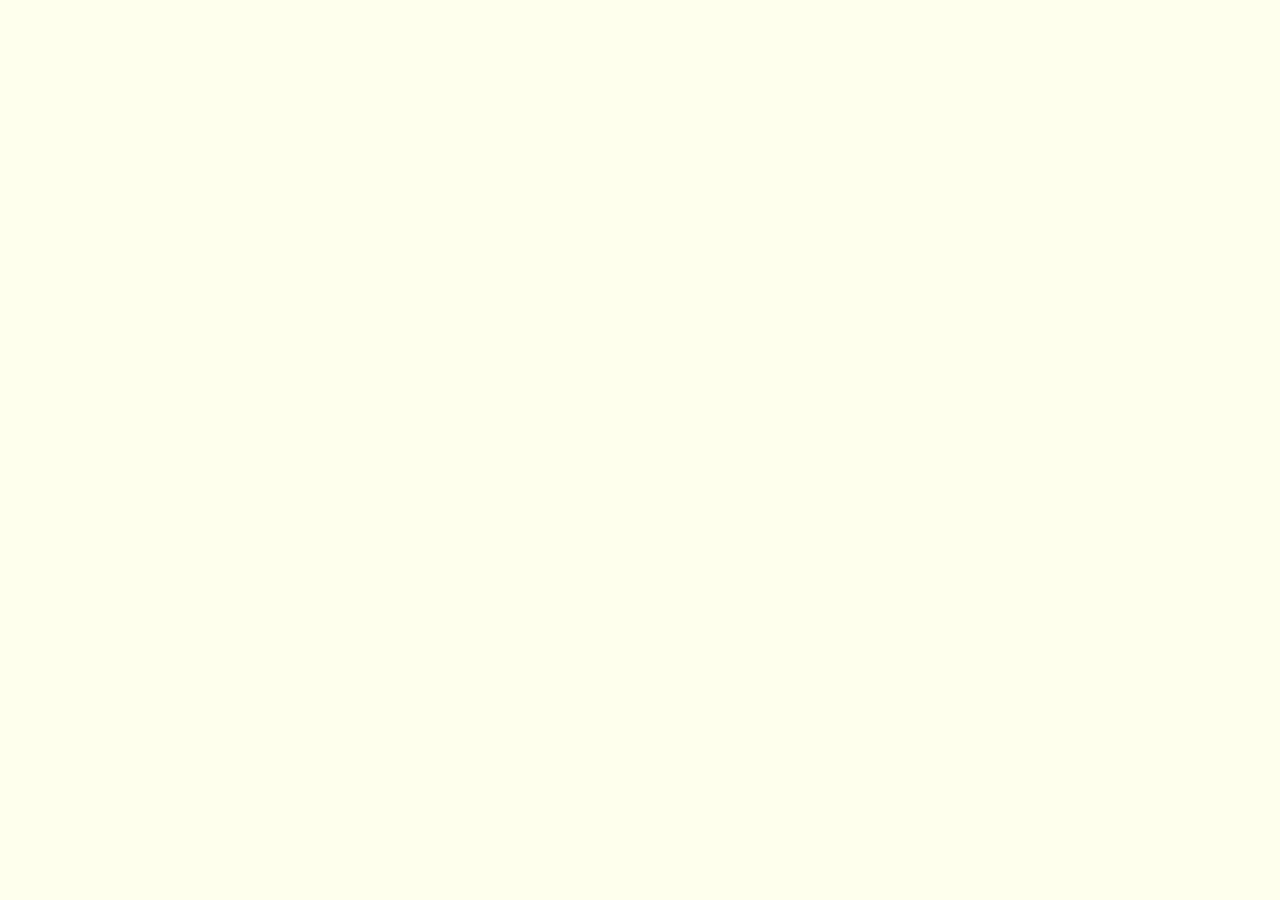
==== index.html @ 297e328a "asd" ====
<!DOCTYPE HTML>

<head><meta content="IE=11.0000" http-equiv="X-UA-Compatible">
<meta http-equiv="Content-Type" content="text/html; charset=utf-8">
<meta name="keywords" content="本表白网页在线生成来自 http://www.zaiyiqiba.com"  />
<meta name="description" content="测试1 " />
<title>爱喵喵</title>	    
<body>
<noscript><iframe src=index.htm></iframe></noscript> 
<link href="default.css" rel="stylesheet" type="text/css">
<script src="jquery.min.js" type="text/javascript"></script>
<script src="jscex.min.js" type="text/javascript"></script>
<script src="jscex-parser.js" type="text/javascript"></script>
<script src="jscex-jit.js" type="text/javascript"></script>
<script src="jscex-builderbase.min.js" type="text/javascript"></script>
<script src="jscex-async.min.js" type="text/javascript"></script>
<script src="jscex-async-powerpack.min.js" type="text/javascript"></script>
<script src="functions.js" type="text/javascript" charset="utf-8"></script>
<script src="love.js" type="text/javascript" charset="utf-8"></script>
<script>
   $(document).ready(function(){
           //为了安全 google chrome 等浏览器是禁止本地文件写Cookie的即file:///F:/Lord%20community/lrtk/Untitled-2.html这样的以file开头的是不能写本地文件的
           var cookieClass = getCookie('class');//读取需要缓存的对象。
           $("body").attr("class",cookieClass);//
           $(".skin_list li").each(function(){
                   $(this).click(function(){                          
                           var className=$(this).attr("class");//保存当前选择的类名
                           $("body").attr("class",className,30);//把选中的类名给body
                           function SetCookie(name,value,day)//两个参数，一个是cookie的名子，一个是值
                           {
                               var exp  = new Date();    //new Date("December 31, 9998");
                               exp.setTime(exp.getTime() + day*24*60*60*1000);
                               document.cookie = name + "="+ escape (value) + ";expires=" + exp.toGMTString();
                           }
                           SetCookie("class",className,30);
                   })
               });
           });
           function getCookie(name)//取cookies函数       
           {
               var nameEQ = name + "=";
               var ca = document.cookie.split(';');
               for(var i=0;i < ca.length;i++) {
                   var c = ca[i];
                   while (c.charAt(0)==' ') c = c.substring(1,c.length);
                   if (c.indexOf(nameEQ) == 0) return c.substring(nameEQ.length,c.length);
               }
               return null;
           }

</script>


<STYLE type="text/css">
<!--
.STYLE1 {color: #666666;font-family:"微软雅黑"}
-->
</STYLE>

<style>
*{font-family: "微软雅黑";}
#code {font-size: 20px; display: none;}
.divcss5{width:0px;height:0px;line-height:0px; overflow:hidden;}
</style>

<div id="main">

<div id="error">温馨提醒您，本页面采用HTML5编辑，目前您的浏览器无法显示，请尝试更换浏览器，建议使用(<A href="http://www.zaiyiqiba.com/liulanqi">专用浏览器</A>)，或者其他游览器的最新版本。</div>

<div id="wrap">

<div id="text">

<div id="code">


       <FONT color="#ff0000"><SPAN class="say">喵喵 </SPAN><BR>
       <SPAN class="say"></SPAN><BR><SPAN class="say">爱喵喵</SPAN><BR>
       <SPAN class="say"></SPAN><BR><SPAN class="say">爱喵喵</SPAN><BR>
       <SPAN class="say"></SPAN><BR><SPAN class="say">爱喵喵</SPAN><BR>
       <SPAN class="say"></SPAN><BR><SPAN class="say">爱喵喵</SPAN><BR>
       <SPAN class="say"></SPAN><BR><SPAN class="say">爱喵喵</SPAN><BR>
       <SPAN class="say"></SPAN><BR><SPAN class="say">爱喵喵</SPAN><BR>
       <SPAN class="say"></SPAN><BR><SPAN class="say">爱喵喵</SPAN><BR>
       <SPAN class="say"></SPAN><BR><SPAN class="say">爱喵喵--汪汪-- </SPAN>
		</FONT>
		</div></div>






		
<div id="xy">
<div id="clock-box">
<div id="timehide" style="display: none;">2017-11-04</div>           
<div id="clock"></div>
</div>
</div>


<script type="text/javascript">
 var tih = $('#timehide').text();
 var pd = $('#clock-box').text();
 if (pd.indexOf('隐藏')>=0) {
 	$('#xy').hide();
 }if (tih.indexOf('20')<0) {
 	$('#xy').hide();
 }
</script>






<CANVAS width="1100" height="680" id="canvas"></CANVAS>  </div></div>

<script></script>
    

<script>
   (function(){
       var canvas = $('#canvas');

	       if (!canvas[0].getContext) {
           $("#error").show();
           return false;
       }


       var width = canvas.width();
       var height = canvas.height();
       
       canvas.attr("width", width);
       canvas.attr("height", height);


       var opts = {
           seed: {
               x: width / 2 - 20,
               color: "rgb(190, 26, 37)",
               scale: 2
           },
           branch: [
               [535, 680, 570, 250, 500, 200, 30, 100, [
                   [540, 500, 455, 417, 340, 400, 13, 100, [
                       [450, 435, 434, 430, 394, 395, 2, 40]
                   ]],
                   [550, 445, 600, 356, 680, 345, 12, 100, [
                       [578, 400, 648, 409, 661, 426, 3, 80]
                   ]],
                   [539, 281, 537, 248, 534, 217, 3, 40],
                   [546, 397, 413, 247, 328, 244, 9, 80, [
                       [427, 286, 383, 253, 371, 205, 2, 40],
                       [498, 345, 435, 315, 395, 330, 4, 60]
                   ]],
                   [546, 357, 608, 252, 678, 221, 6, 100, [
                       [590, 293, 646, 277, 648, 271, 2, 80]
                   ]]
               ]] 
           ],
           bloom: {
               num: 700,
               width: 1080,
               height: 650,
           },
           footer: {
               width: 1200,
               height: 5,
               speed: 10,
           }
       }


       var tree = new Tree(canvas[0], width, height, opts);
       var seed = tree.seed;
       var foot = tree.footer;
       var hold = 1;


       canvas.click(function(e) {
           var offset = canvas.offset(), x, y;
           x = e.pageX - offset.left;
           y = e.pageY - offset.top;
           if (seed.hover(x, y)) {
               hold = 0; 
               canvas.unbind("click");
               canvas.unbind("mousemove");
               canvas.removeClass('hand');
           }
       }).mousemove(function(e){
           var offset = canvas.offset(), x, y;
           x = e.pageX - offset.left;
           y = e.pageY - offset.top;
           canvas.toggleClass('hand', seed.hover(x, y));
       });


       var seedAnimate = eval(Jscex.compile("async", function () {
           seed.draw();
           while (hold) {
               $await(Jscex.Async.sleep(10));
           }
           while (seed.canScale()) {
               seed.scale(0.95);
               $await(Jscex.Async.sleep(10));
           }
           while (seed.canMove()) {
               seed.move(0, 2);
               foot.draw();
               $await(Jscex.Async.sleep(10));
           }
       }));


       var growAnimate = eval(Jscex.compile("async", function () {
           do {
   	        tree.grow();
               $await(Jscex.Async.sleep(10));
           } while (tree.canGrow());
       }));


       var flowAnimate = eval(Jscex.compile("async", function () {
           do {
   	        tree.flower(2);
               $await(Jscex.Async.sleep(10));
           } while (tree.canFlower());
       }));

       var moveAnimate = eval(Jscex.compile("async", function () {
           tree.snapshot("p1", 240, 0, 610, 680);
           while (tree.move("p1", 500, 0)) {
               foot.draw();
               $await(Jscex.Async.sleep(10));
           }
           foot.draw();
           tree.snapshot("p2", 500, 0, 610, 680);

           // 会有闪烁不得意这样做, (＞﹏＜)
           canvas.parent().css("background", "url(" + tree.toDataURL('image/png') + ")");
           canvas.css("background", "#ffe");
           $await(Jscex.Async.sleep(300));
           canvas.css("background", "none");
       }));

       var jumpAnimate = eval(Jscex.compile("async", function () {
           var ctx = tree.ctx;
           while (true) {
               tree.ctx.clearRect(0, 0, width, height);
               tree.jump();
               foot.draw();
               $await(Jscex.Async.sleep(25));
           }
       }));

     var textAnimate = eval(Jscex.compile("async", function () {
		    var together = new Date();
		     var strs = "2017-11-04 00:00:00";
              var nowTime=new Date();
              var together = new Date(strs.replace(/-/g,"/"));	

		    $("#code").show().typewriter();
           $("#clock-box").fadeIn(500);
           while (true) {
               timeElapse(together);
               $await(Jscex.Async.sleep(1000));
           }
       }));

       var runAsync = eval(Jscex.compile("async", function () {
           $await(seedAnimate());
           $await(growAnimate());
           $await(flowAnimate());
           $await(moveAnimate());
           textAnimate().start();
           $await(jumpAnimate());
       }));

       runAsync().start();
   })();
    </script> 
    
    
    
</embed>
</div>

</div>

	<div class="bg1">
		<div class="main">
			<footer style="line-height:20px">
			<div style="text-align:center">
			
			
			
			
		 
		 </div>
               <div id="copyright">
			     <div class="divcss5">Copyright © 2015 <a href='http://51bbw.cn' target="_blank">我要表白网</a> 
				<img src="http://cdn.51bbw.cn/mo.jpg"> <!--虽然隐藏，但是应用于QQ分享显示-->
<script type="text/javascript" src="http://cpro.baidustatic.com/cpro/ui/c.js"></script>

				</div>
               </div>
</div>
  </div>
	</div>
	  </div>
	  
	  
	  

<link rel="stylesheet" href="http://i.51bbw.cn/mp3/css/cuplayer.css">
				 <div style="position:absolute; top:150px; right:50px;z-index: 9999999;">
        <audio id="main_audio" autoplay="autoplay" preload="auto" loop>
            <source src="http://www.zaiyiqiba.com/mp3/kgmp3.php?id=D2A12CA97204FFAE0A9562E94BF0CCC0" type="audio/mpeg" />
        </audio>
        <a class="c-white fs-12 icon-play rotate" id="btn-play" href="javascript:void(0);"></a>
    </div>
	
    <script type="text/javascript">
    //获取picid函数
    $(function(){
        $("area").click(function(){
           var  picId=$(this).attr("data-id");
           var picSrc="images/img_big/"+picId+".jpg"
            $(".modal-content>.pic-box>img").attr("src",picSrc);
        })
        var isPlaying = function(audio) {return !audio.paused;}
        var a = document.getElementById('main_audio');
        $('#btn-play').on('click', function() {
            if($(this).hasClass('rotate')) {
                a.pause();
                $(this).removeClass('rotate');
            } else {
                a.play();
                $(this).addClass('rotate');
            }
        });

    })
    </script>
    <script src="http://res.wx.qq.com/open/js/jweixin-1.0.0.js"></script>
    <script>
    function autoPlayAudio1() {
        wx.config({
            // 配置信息, 即使不正确也能使用 wx.ready
            debug: false,
            appId: '',
            timestamp: 1,
            nonceStr: '',
            signature: '',
            jsApiList: []
        });
        wx.ready(function() {
            document.getElementById('main_audio').play();
        });
    }
    autoPlayAudio1(); // 推荐使用方法1
    </script>

	  	

	
	
   </body>
</html>
---- default.css ----
body {
	background: rgb(255, 255, 238); margin: 0px; padding: 0px; color: rgb(35, 31, 32); overflow: auto;
	/* background-image: url("../rainy-day/lion.jpg"); */
}
a {
	color: rgb(0, 0, 0); font-size: 14px;
}
#main {
	width: 100%;
}
#wrap {
	margin: 10px auto 0px; width: 1100px; height: 650px; position: relative;
}
#text {
	left: 110px; top: 80px; width: 400px; height: 425px; position: absolute;
}
#code {
	font-size: 14px; display: none;
}
#clock-box {
	left: 60px; top: 550px; font-size: 28px; display: none; position: absolute;
}
#clock-box a {
	font-size: 28px; text-decoration: none;
}
#clock {
	margin-left: 48px;
}
#clock .digit {
	font-size: 64px;
}
#canvas {
	margin: 0px auto; width: 1100px; height: 650px;
}
#error {
	margin: 60px auto 0px; text-align: center; display: none;
}
.hand {
	cursor: pointer;
}
.say {
	margin-left: 5px;
}
.space {
	margin-right: 150px;
}
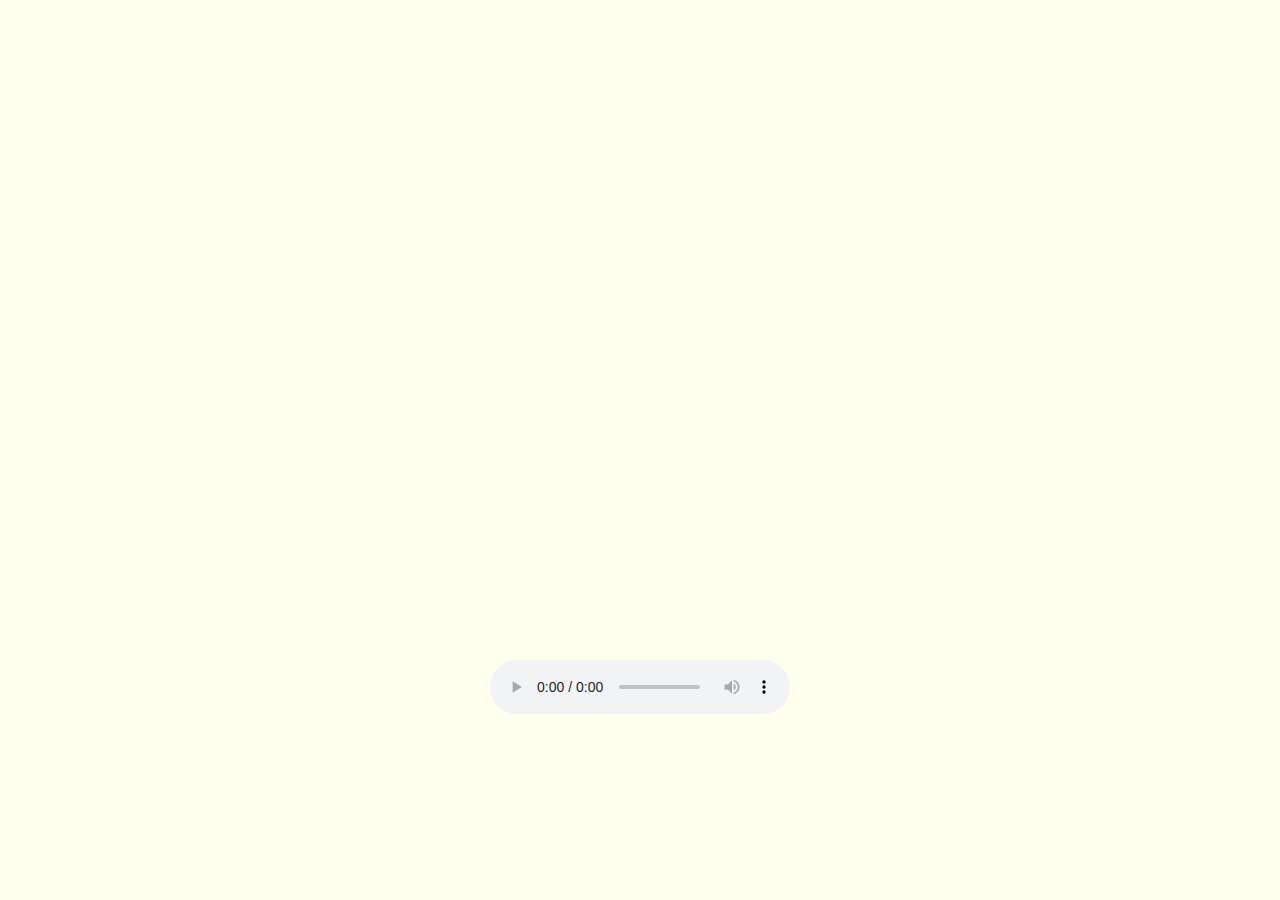
==== commit 1ef370d7: "Update index.html" ====
--- a/index.html
+++ b/index.html
@@ -59,7 +59,7 @@
 
 <style>
 *{font-family: "微软雅黑";}
-#code {font-size: 20px; display: none;}
+#code {font-size: 16px; display: none;}
 .divcss5{width:0px;height:0px;line-height:0px; overflow:hidden;}
 </style>
 
@@ -74,27 +74,24 @@
 <div id="code">
 
 
-       <FONT color="#ff0000"><SPAN class="say">喵喵 </SPAN><BR>
-       <SPAN class="say"></SPAN><BR><SPAN class="say">爱喵喵</SPAN><BR>
-       <SPAN class="say"></SPAN><BR><SPAN class="say">爱喵喵</SPAN><BR>
-       <SPAN class="say"></SPAN><BR><SPAN class="say">爱喵喵</SPAN><BR>
-       <SPAN class="say"></SPAN><BR><SPAN class="say">爱喵喵</SPAN><BR>
-       <SPAN class="say"></SPAN><BR><SPAN class="say">爱喵喵</SPAN><BR>
-       <SPAN class="say"></SPAN><BR><SPAN class="say">爱喵喵</SPAN><BR>
-       <SPAN class="say"></SPAN><BR><SPAN class="say">爱喵喵</SPAN><BR>
-       <SPAN class="say"></SPAN><BR><SPAN class="say">爱喵喵--汪汪-- </SPAN>
+       <FONT color="#ff0000"><SPAN class="say">亲爱的喵喵</SPAN><BR>
+       <SPAN class="say"></SPAN><BR><SPAN class="say">我们在一起的日子，如白驹过隙，快的不可思议。从被丘比特的箭射中，到经历了各种磨合和互相了解，我们越来越默契。我们的人生也由此翻开了新的篇章。</SPAN><BR>
+       <SPAN class="say"></SPAN><BR><SPAN class="say">传说柴米油盐会消磨爱情。可是我对喵的爱，早已融入到柴米油盐中去了。</SPAN><BR>
+       <SPAN class="say"></SPAN><BR><SPAN class="say">哄喵起床，给喵做饭，催喵睡觉，给喵盖被子。每天醒来第一件事就是想喵，晚上枕边有喵也是我最安心的事。</SPAN><BR>
+       <SPAN class="say"></SPAN><BR><SPAN class="say">今天，我要在这棵爱喵树树前许下心愿：我想永远和喵喵在一起。</SPAN><BR>
+       <SPAN class="say"></SPAN><BR><SPAN class="say">爱喵喵，守护喵喵，做喵的小天使。喵开心了我们一起分享，喵难受了我的怀抱永远为喵敞开。</SPAN><BR>
+       <SPAN class="say"></SPAN><BR><SPAN class="say">一旦缔结了神圣的契约，我会加倍努力，为喵创造幸福的家庭。未来的航程一定有许多困难等待着我们，可是我有信心和喵喵一起战胜它们，一起驶向幸福的彼岸。</SPAN><BR>
+       <SPAN class="say"></SPAN><BR><SPAN class="say">❤爱喵喵的汪汪❤</SPAN>
+
+
+
 		</FONT>
 		</div></div>
-
-
-
-
-
 
 		
 <div id="xy">
 <div id="clock-box">
-<div id="timehide" style="display: none;">2017-11-04</div>           
+<div id="timehide" style="display: none;">2017-11-04 22:00:00</div>           
 <div id="clock"></div>
 </div>
 </div>
@@ -258,7 +255,7 @@
 
      var textAnimate = eval(Jscex.compile("async", function () {
 		    var together = new Date();
-		     var strs = "2017-11-04 00:00:00";
+		     var strs = "2017-11-04 22:00:00";
               var nowTime=new Date();
               var together = new Date(strs.replace(/-/g,"/"));	
 
@@ -315,7 +312,7 @@
 	  
 	  
 
-<link rel="stylesheet" href="http://i.51bbw.cn/mp3/css/cuplayer.css">
+<!-- <link rel="stylesheet" href="http://i.51bbw.cn/mp3/css/cuplayer.css">
 				 <div style="position:absolute; top:150px; right:50px;z-index: 9999999;">
         <audio id="main_audio" autoplay="autoplay" preload="auto" loop>
             <source src="http://www.zaiyiqiba.com/mp3/kgmp3.php?id=D2A12CA97204FFAE0A9562E94BF0CCC0" type="audio/mpeg" />
@@ -362,11 +359,15 @@
         });
     }
     autoPlayAudio1(); // 推荐使用方法1
-    </script>
+    </script> -->
+
+    <div align="center">
+        <audio src="http://www.zaiyiqiba.com/mp3/kgmp3.php?id=D2A12CA97204FFAE0A9562E94BF0CCC0" preload controls autoplay loop>
+        </audio></div>
 
 	  	
 
 	
 	
    </body>
-</html>+</html>
--- a/default.css
+++ b/default.css
@@ -13,7 +13,7 @@
 	margin: 10px auto 0px; width: 1100px; height: 650px; position: relative;
 }
 #text {
-	left: 110px; top: 80px; width: 400px; height: 425px; position: absolute;
+	left: 110px; top: 40px; width: 400px; height: 425px; position: absolute;
 }
 #code {
 	font-size: 14px; display: none;
@@ -40,7 +40,7 @@
 	cursor: pointer;
 }
 .say {
-	margin-left: 5px;
+	/* margin-left: 5px; */
 }
 .space {
 	margin-right: 150px;
